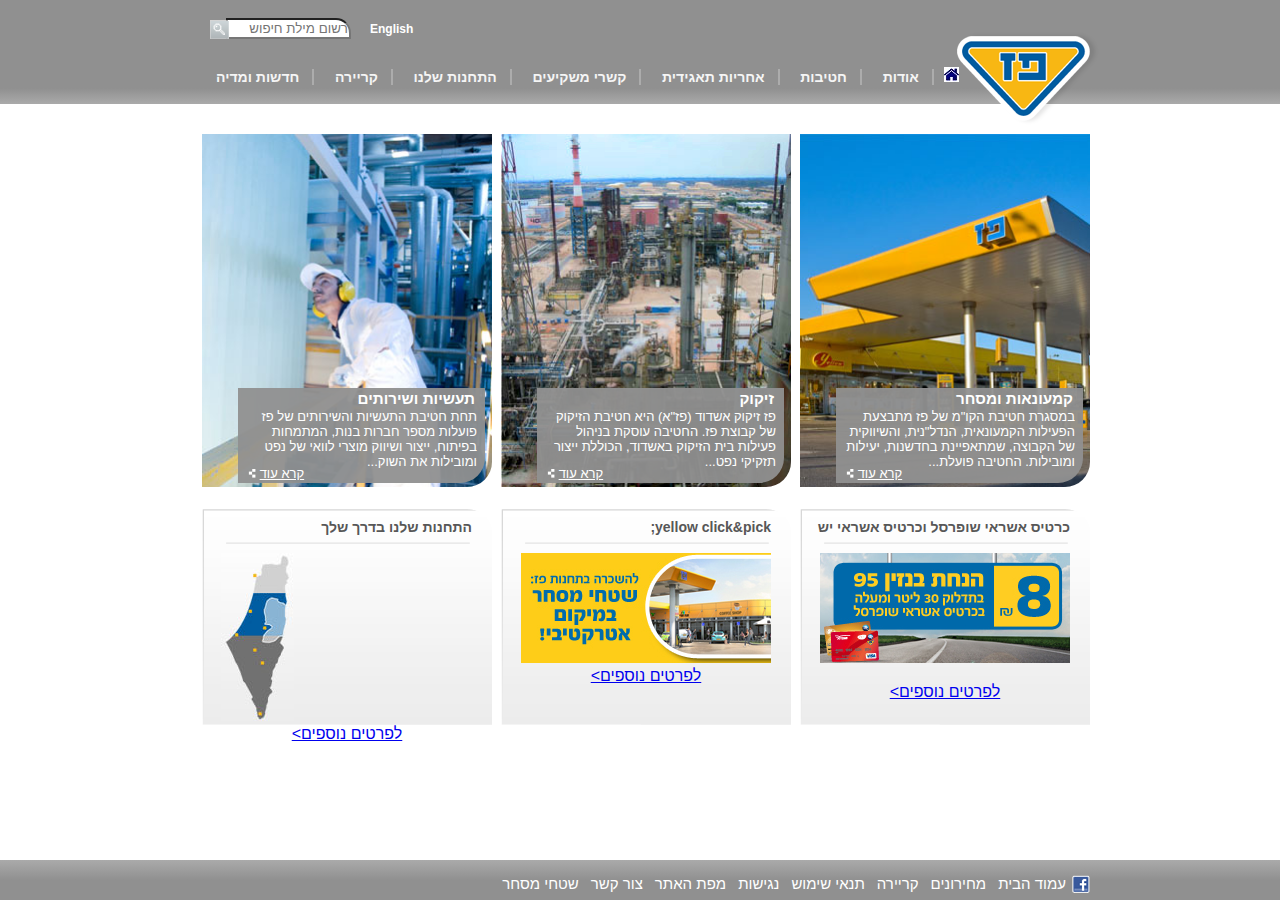
==== index.html @ 3283a5a7 "Adding script.js" ====
<!doctype html>

<html>

<head>
	<link rel="stylesheet" href="style.css">
	<script src="script.js">
	</script>
</head>

<body>
	<div class="header-container">
		<div class="container">
			<header>
				<div search-bar>
					<a id="english" href="#">English</a>
					<input id="search" id=search type="text" name="search" placeholder="רשום מילת חיפוש">
					<img class="search-button" src="Images/search_button.png">
					<a href="#">
				</div>	
					<img class="logo" src="Images/paz_logo.png">
				</a>
				<nav>
					<ul>
						<a href="#"><img src="/Images/home.jpg"></a>
						<li class="dropdown">
							<a href="#">אודות</a>
							<div class="dropdown-content">
								<a href="#">אודות</a>
								<a href="#">היסטוריה</a>
								<a href="#">חזון וערכים</a>
								<a href="#">מבנה הקבוצה</a>
								<a href="#">חברי הדירקטוריון</a>
								<a href="#">הנהלת הקבוצה</a>
								<a href="#">פרסים והוקרה</a>
							</div>
						</li>
						<li class="dropdown">
							<a href="#">חטיבות</a>
							<div class="dropdown-content">
								<a href="#">חטיבות</a>
								<a href="#">קמעונאות ומסחר</a>
								<a href="#">תעשיות ושירותים</a>
								<a href="#">זיקוק</a>
							</div>
						</li>
						<li class="dropdown">
							<a href="#">אחריות תאגידית</a>
							<div class="dropdown-content">
								<a href="#">אחריות תאגידית</a>
								<a href="#">הקוד האתי</a>
								<a href="#">מעורבות חברתית</a>
								<a href="#">נגישות</a>
								<a href="#">איכות הסביבה ובטיחות</a>
								<a href="#">דירוג מעלה</a>
							</div>
						</li>
						<li class="dropdown">
							<a href="#">קשרי משקיעים</a>
							<div class="dropdown-content">
								<a href="#">פרופיל החברה</a>
								<a href="#">דוחו"ת כספיים</a>
								<a href="#">כלים למשקיע</a>
								<a href="#">נתוני מנייה</a>
								<a href="#">אסיפות כלליות</a>
							</div>
						</li>
						<li class="dropdown">
							<a href="#">התחנות שלנו</a>
							<div class="dropdown-content">
								<a href="#">התחנות שלנו</a>
								<a href="#">נגישות מתחמי פז</a>
								<a href="#">רשימת תחנות</a>
								<a href="#">מועדונים</a>
							</div>
						</li>
						<li class="dropdown">
							<a href="#">קריירה</a>
							<div class="dropdown-content">
								<a href="#">לעבוד בפז</a>
								<a href="#">ניהול תחנת פז</a>
								<a href="#">קריירה</a>
							</div>
						</li>
						<li class="dropdown">
							<a href="#">חדשות ומדיה</a>
							<div class="dropdown-content">
								<a href="#">פרסומות</a>
								<a href="#">הודעות לעיתונות</a>
							</div>
						</li>
					</ul>
				</nav>
			</header>
		</div>
	</div>




	<div class="container">
		<div class="upper-row">
			<div class="column">
				<img class="center-images" src="Images/1908364606615453350.JPG">
				<div class="text-over-pic">
					<h3>קמעונאות ומסחר</h3>
					<p>במסגרת חטיבת הקו"מ של פז מתבצעת הפעילות הקמעונאית, הנדל"נית, והשיווקית של הקבוצה, שמתאפיינת בחדשנות, יעילות ומובילות.
						החטיבה פועלת...</p>
					<div class="read-more">
						<a href="#">קרא עוד</a>
						<img src="Images/read_more_white.png">
					</div>
				</div>
			</div>
			<div class="column">
				<img class="center-images" src="Images/Picture-046410251500.jpg">
				<div class="text-over-pic">
					<h3>זיקוק</h3>
					<p>פז זיקוק אשדוד (פז"א) היא חטיבת הזיקוק של קבוצת פז. החטיבה עוסקת בניהול פעילות בית הזיקוק באשדוד, הכוללת ייצור תזקיקי
						נפט...</p>
					<div class="read-more">
						<a href="#">קרא עוד</a>
						<img src="Images/read_more_white.png">
					</div>
				</div>
			</div>
			<div class="column">
				<img class="center-images" src="Images/פזקר_-291_354410564000.jpg">
				<div class="text-over-pic">
					<h3>תעשיות ושירותים</h3>
					<p>תחת חטיבת התעשיות והשירותים של פז פועלות מספר חברות בנות, המתמחות בפיתוח, ייצור ושיווק מוצרי לוואי של נפט ומובילות את
						השוק...</p>
					<div class="read-more">
						<a href="#">קרא עוד</a>
						<img src="Images/read_more_white.png">
					</div>
				</div>
			</div>
		</div>

		<div class="lower-row">
			<div class="cube">
				<div id="bannerHeader">כרטיס אשראי שופרסל וכרטיס אשראי יש</div>
				<br>
				<img src="Images/paz_250x110059890678.jpg">
				<br>
				<p><a href="#">לפרטים נוספים></a></p>
			</div>
		</div>
		<div class="cube">
			<div id="bannerHeader">yellow click&pick;
				</div>
			<br>
			<img id="var-image" src="Images/paz_250x110103131473.jpg">
			<br>
			<a href="#">לפרטים נוספים></a>
		</div>
		<div class="cube">
			<div id="bannerHeader">התחנות שלנו בדרך שלך</div>
			<br>
			<img id="map-image" src="Images/Untitled-3058756287.jpg">
			<br>
			<a href="#">לפרטים נוספים></a>
		</div>
	</div>
	</div>


	<footer>
		<div class="container">
			<div class="footer-row">
				<div class="footer-item">
					<img src="Images/fb_icon.png">
				</div>
				<div class="footer-item">
					<a href="#">עמוד הבית</a>
				</div>
				<div class="footer-item">
					<a href="#">מחירונים</a>
				</div>
				<div class="footer-item">
					<a href="#">קריירה</a>
				</div>
				<div class="footer-item">
					<a href="#">תנאי שימוש</a>
				</div>
				<div class="footer-item">
					<a href="#">נגישות</a>
				</div>
				<div class="footer-item">
					<a href="#">מפת האתר</a>
				</div>
				<div class="footer-item">
					<a href="#">צור קשר</a>
				</div>
				<div class="footer-item">
					<a href="#">שטחי מסחר</a>
				</div>
				<div class="footer-item-red">
					<a href="#">הסדר פשרה בתובענה הייצוגית בעניין הסדר פזומט</a>
				</div>
			</div>
		</div>
	</footer>



</body onload="myFunction()">

</html>
---- style.css ----
/* Add your styles here */


* {
    box-sizing: border-box;
}

body {
    font-family: "Arial (Hebrow)", Helvetica, sans-serif;
    margin: 0;
    direction: rtl;
    text-align: right;
}


/*******************************************************************/
/* Style the header */
.header-container {
    width: 100%;
    background: linear-gradient(to bottom, rgb(144, 144, 144) 85%, rgb(170, 170, 170));
    /* font-size: 35px; */
    height: 104px;
    font-weight: bold;
    margin-bottom: 10px;
}


.container {
    width: 900px;
    margin: 0 auto;
}
/* 
.search-bar{
    position: absolute;
}
 */

header {
    position: relative;
    font-size: 35px;
    width: 100%;
    text-align: left;
    color: white;
    font-weight: bold;
}

#english {
    position: absolute;
    left: 180px;
    top: 22px;
    font-size: 12px;
    color: white;
    text-decoration: none;
}

#english:hover {
    color: rgb(21, 21, 163);
    text-decoration-line: underline;
}

#search {
    position: absolute;
    width: 125px;
    border-radius: 0 15px 0 0;
    padding: 1px;
    left: 36px;
    top: 18px;
}

.search-button{position: absolute;
    top: 20px;
    left:20px;
}


.logo {
    position: absolute;
    top: 32px;
    right: -9px;
}

nav {
    /* width: 100%; */
    top: 50px;
    left: 15px;
    position: relative;

}

nav>ul {
    margin: 0px;
    list-style: none;

}

.dropdown {
    display: inline-block;
    position: relative;
    border-right: 2px solid rgba(180, 180, 180, 0.788);
    padding-left: 11px;
    padding-right: 13px;
    margin-bottom: 3px;
    z-index: 999;
}

.dropdown-content:first-child {
    background: linear-gradient(to up, rgb(144, 144, 144) 90%, rgb(170, 170, 170));
    border-top: none;

}

.dropdown>a {
    display: block;
    color: whitesmoke;
    text-decoration: none;
    padding: auto;
    font-size: 14px;
}

.dropdown-content {
    position: absolute;
    top: 100%;
    background-color: rgb(144, 144, 144);
    width: 200px;
    text-align: right;
    display: none;
}

.dropdown-content>a {
    display: block;
    color: white;
    text-decoration: none;
    padding: 10px;
    font-size: 14px;
    border-top: solid 1px #ccc;
}

/* .dropdown>a:hover, */
.dropdown-content>a:hover,
.dropdown:hover>a   {
    background-color: rgb(170, 170, 170);
    color: blue;
    text-decoration: underline;
}

.dropdown:hover>.dropdown-content {
    display: block;
}



/*###################################################*/

.upper-row::after,
.footer-row::after {
    content: "";
    clear: both;
    display: table;
}


.upper-row {
    margin-top: 30px;
}

.lower-row {
    margin-top: 20px;
}

.column {
    width: 290px;
    height: 355px;
    margin-left: 9px;
    float: right;
    position: relative;
}

.center-images {
    border-radius: 0 0 25px 0;
    width: 290px;
}

.text-over-pic {
    position: absolute;
    font-size: 13px;
    color: white;
    width: 247px;
    height: 95px;
    bottom: 6px;
    right: 7px;
    background: rgba(144, 144, 144, 0.95);
    border-radius: 0 0 25px 0;

}

.read-more{
    position: absolute;
    left:10px;
    bottom: 2px;
}

.read-more>a{
    color:white;
}

.text-over-pic>p {
    margin: 0;
    padding-right: 8px;
}

.text-over-pic>h3 {
    margin: 2px;
    padding-right: 8px;
}

.cube {
    border-radius: 0 25px 0 0;
    width: 290px;
    height: 216px;
    float: right;
    margin-left: 9px;
    /* position: relative; */
    text-align: center;
    /* border: 1px solid rgba(170, 170, 170, 0.3); */
    background-image:   url(Images/small_cube_bg.png);
    /* background: linear-gradient(to bottom, rgb(255, 255, 255144) 50%, rgb(236, 236, 236)); */


}

#bannerHeader {
    padding-top: 10px;
    color:#575757;
    font-size: 14px;
    font-weight: bold;
    text-align: right;
    padding-right: 20px;
}

#map-image{padding-right:180px}



footer {
    position: fixed;
    background: linear-gradient(to top, rgb(144, 144, 144) 50%, rgb(170, 170, 170));
    bottom: 0;
    width: 100%;
    height: 40px;
    color: white;
    text-align: center;

}

.footer-item, .footer-item-red {
    float: right;
    margin-top: 15px;
    border-left-color: 1px black;
  }


.footer-item>a {
    font-size: 15px;
    color: white;
    text-decoration-line: none;
    margin:6px;
   
 }


.footer-item-red>a {
    font-size: 15px;
    color: red;
    text-decoration-line: none;
    margin:6px;
  
}


.footer-item>a:hover, .footer-item-red:hover, .read-more>a:hover {
    color: blue;
    text-decoration: underline;
}
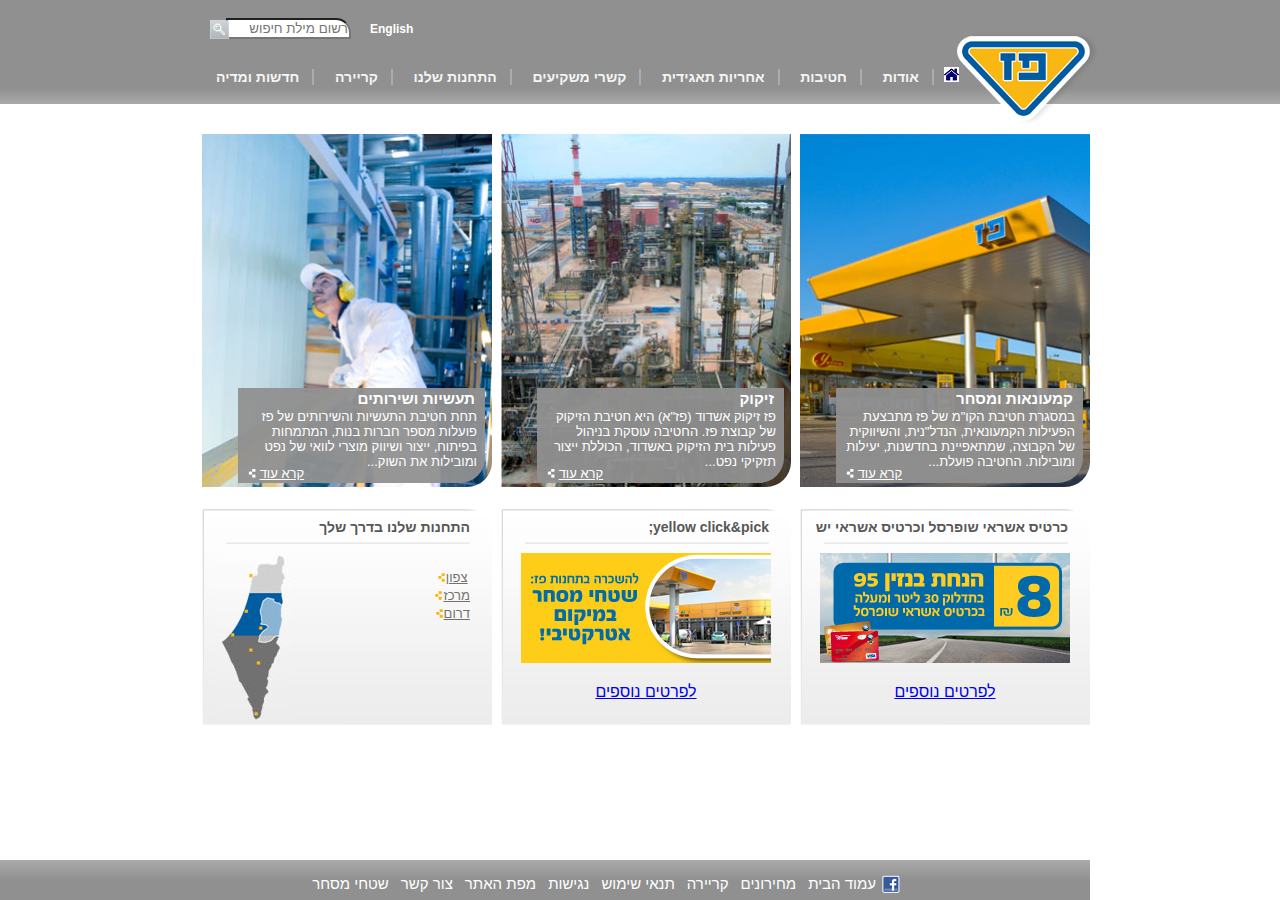
==== commit 501e0f34: "Hnadling map box and more info links. Breaking the footer :-(" ====
--- a/index.html
+++ b/index.html
@@ -17,8 +17,8 @@
 					<input id="search" id=search type="text" name="search" placeholder="רשום מילת חיפוש">
 					<img class="search-button" src="Images/search_button.png">
 					<a href="#">
-				</div>	
-					<img class="logo" src="Images/paz_logo.png">
+				</div>
+				<img class="logo" src="Images/paz_logo.png">
 				</a>
 				<nav>
 					<ul>
@@ -104,7 +104,8 @@
 				<img class="center-images" src="Images/1908364606615453350.JPG">
 				<div class="text-over-pic">
 					<h3>קמעונאות ומסחר</h3>
-					<p>במסגרת חטיבת הקו"מ של פז מתבצעת הפעילות הקמעונאית, הנדל"נית, והשיווקית של הקבוצה, שמתאפיינת בחדשנות, יעילות ומובילות.
+					<p>במסגרת חטיבת הקו"מ של פז מתבצעת הפעילות הקמעונאית, הנדל"נית, והשיווקית של הקבוצה, שמתאפיינת בחדשנות, יעילות
+						ומובילות.
 						החטיבה פועלת...</p>
 					<div class="read-more">
 						<a href="#">קרא עוד</a>
@@ -116,7 +117,8 @@
 				<img class="center-images" src="Images/Picture-046410251500.jpg">
 				<div class="text-over-pic">
 					<h3>זיקוק</h3>
-					<p>פז זיקוק אשדוד (פז"א) היא חטיבת הזיקוק של קבוצת פז. החטיבה עוסקת בניהול פעילות בית הזיקוק באשדוד, הכוללת ייצור תזקיקי
+					<p>פז זיקוק אשדוד (פז"א) היא חטיבת הזיקוק של קבוצת פז. החטיבה עוסקת בניהול פעילות בית הזיקוק באשדוד, הכוללת ייצור
+						תזקיקי
 						נפט...</p>
 					<div class="read-more">
 						<a href="#">קרא עוד</a>
@@ -128,7 +130,8 @@
 				<img class="center-images" src="Images/פזקר_-291_354410564000.jpg">
 				<div class="text-over-pic">
 					<h3>תעשיות ושירותים</h3>
-					<p>תחת חטיבת התעשיות והשירותים של פז פועלות מספר חברות בנות, המתמחות בפיתוח, ייצור ושיווק מוצרי לוואי של נפט ומובילות את
+					<p>תחת חטיבת התעשיות והשירותים של פז פועלות מספר חברות בנות, המתמחות בפיתוח, ייצור ושיווק מוצרי לוואי של נפט
+						ומובילות את
 						השוק...</p>
 					<div class="read-more">
 						<a href="#">קרא עוד</a>
@@ -144,67 +147,73 @@
 				<br>
 				<img src="Images/paz_250x110059890678.jpg">
 				<br>
-				<p><a href="#">לפרטים נוספים></a></p>
+				<p><a href="#"><span>לפרטים נוספים</span></a></p>
+			</div>
+			<div class="cube">
+				<div id="bannerHeader">yellow click&pick;
+				</div>
+				<br>
+				<img id="var-image" src="Images/paz_250x110103131473.jpg">
+				<br>
+				<p><a href="#"><span>לפרטים נוספים</span></a></p>
+			</div>
+			<div class="cube">
+				<div id="bannerHeader">התחנות שלנו בדרך שלך</div>
+				<br>
+				<div class="cf">
+					<div class="region-wraper">
+						<a id="region" href="#"><span>צפון</span><img src="Images/read_more_yellow.png"></a><br>
+						<a id="region" href="#"><span>מרכז</span><img src="Images/read_more_yellow.png"></a><br>
+						<a id="region" href="#"><span>דרום</span><img src="Images/read_more_yellow.png"></a><br>
+					</div>
+
+					<div class="float-map">
+						<img id="map-image" src="Images/Untitled-3058756287.jpg">
+					</div>
+				</div>
 			</div>
 		</div>
-		<div class="cube">
-			<div id="bannerHeader">yellow click&pick;
-				</div>
-			<br>
-			<img id="var-image" src="Images/paz_250x110103131473.jpg">
-			<br>
-			<a href="#">לפרטים נוספים></a>
-		</div>
-		<div class="cube">
-			<div id="bannerHeader">התחנות שלנו בדרך שלך</div>
-			<br>
-			<img id="map-image" src="Images/Untitled-3058756287.jpg">
-			<br>
-			<a href="#">לפרטים נוספים></a>
-		</div>
-	</div>
-	</div>
-
-
-	<footer>
-		<div class="container">
-			<div class="footer-row">
-				<div class="footer-item">
-					<img src="Images/fb_icon.png">
-				</div>
-				<div class="footer-item">
-					<a href="#">עמוד הבית</a>
-				</div>
-				<div class="footer-item">
-					<a href="#">מחירונים</a>
-				</div>
-				<div class="footer-item">
-					<a href="#">קריירה</a>
-				</div>
-				<div class="footer-item">
-					<a href="#">תנאי שימוש</a>
-				</div>
-				<div class="footer-item">
-					<a href="#">נגישות</a>
-				</div>
-				<div class="footer-item">
-					<a href="#">מפת האתר</a>
-				</div>
-				<div class="footer-item">
-					<a href="#">צור קשר</a>
-				</div>
-				<div class="footer-item">
-					<a href="#">שטחי מסחר</a>
-				</div>
-				<div class="footer-item-red">
-					<a href="#">הסדר פשרה בתובענה הייצוגית בעניין הסדר פזומט</a>
-				</div>
-			</div>
-		</div>
-	</footer>
-
-
-
-</body onload="myFunction()">
+
+
+		<footer>
+			<div class="container">
+				<div class="footer-row">
+					<div class="footer-item">
+						<img src="Images/fb_icon.png">
+					</div>
+					<div class="footer-item">
+						<a href="#">עמוד הבית</a>
+					</div>
+					<div class="footer-item">
+						<a href="#">מחירונים</a>
+					</div>
+					<div class="footer-item">
+						<a href="#">קריירה</a>
+					</div>
+					<div class="footer-item">
+						<a href="#">תנאי שימוש</a>
+					</div>
+					<div class="footer-item">
+						<a href="#">נגישות</a>
+					</div>
+					<div class="footer-item">
+						<a href="#">מפת האתר</a>
+					</div>
+					<div class="footer-item">
+						<a href="#">צור קשר</a>
+					</div>
+					<div class="footer-item">
+						<a href="#">שטחי מסחר</a>
+					</div>
+					<div class="footer-item-red">
+						<a href="#">הסדר פשרה בתובענה הייצוגית בעניין הסדר פזומט</a>
+					</div>
+				</div>
+			</div>
+		</footer>
+
+
+
+</body>
 
 </html>--- a/style.css
+++ b/style.css
@@ -150,9 +150,12 @@
 
 
 /*###################################################*/
-
-.upper-row::after,
-.footer-row::after {
+/*Clear Fix*/
+.upper-row:after,
+/* .footer-row:after, */
+.lower-row:after,
+.cf:after
+{
     content: "";
     clear: both;
     display: table;
@@ -219,11 +222,8 @@
     height: 216px;
     float: right;
     margin-left: 9px;
-    /* position: relative; */
     text-align: center;
-    /* border: 1px solid rgba(170, 170, 170, 0.3); */
     background-image:   url(Images/small_cube_bg.png);
-    /* background: linear-gradient(to bottom, rgb(255, 255, 255144) 50%, rgb(236, 236, 236)); */
 
 
 }
@@ -234,13 +234,28 @@
     font-size: 14px;
     font-weight: bold;
     text-align: right;
-    padding-right: 20px;
-}
-
-#map-image{padding-right:180px}
-
-
-
+    padding-right: 22px;
+}
+
+.region-wraper{
+    float:right;
+    margin-top:15px;
+    margin-right:22px;
+}
+
+.region-wraper>a{
+    color:#72716d;
+    font-size: 13px;
+   
+}
+
+.float-map{
+    float: left;
+    margin-left: 15px;
+}
+
+
+/**************************************************/
 footer {
     position: fixed;
     background: linear-gradient(to top, rgb(144, 144, 144) 50%, rgb(170, 170, 170));
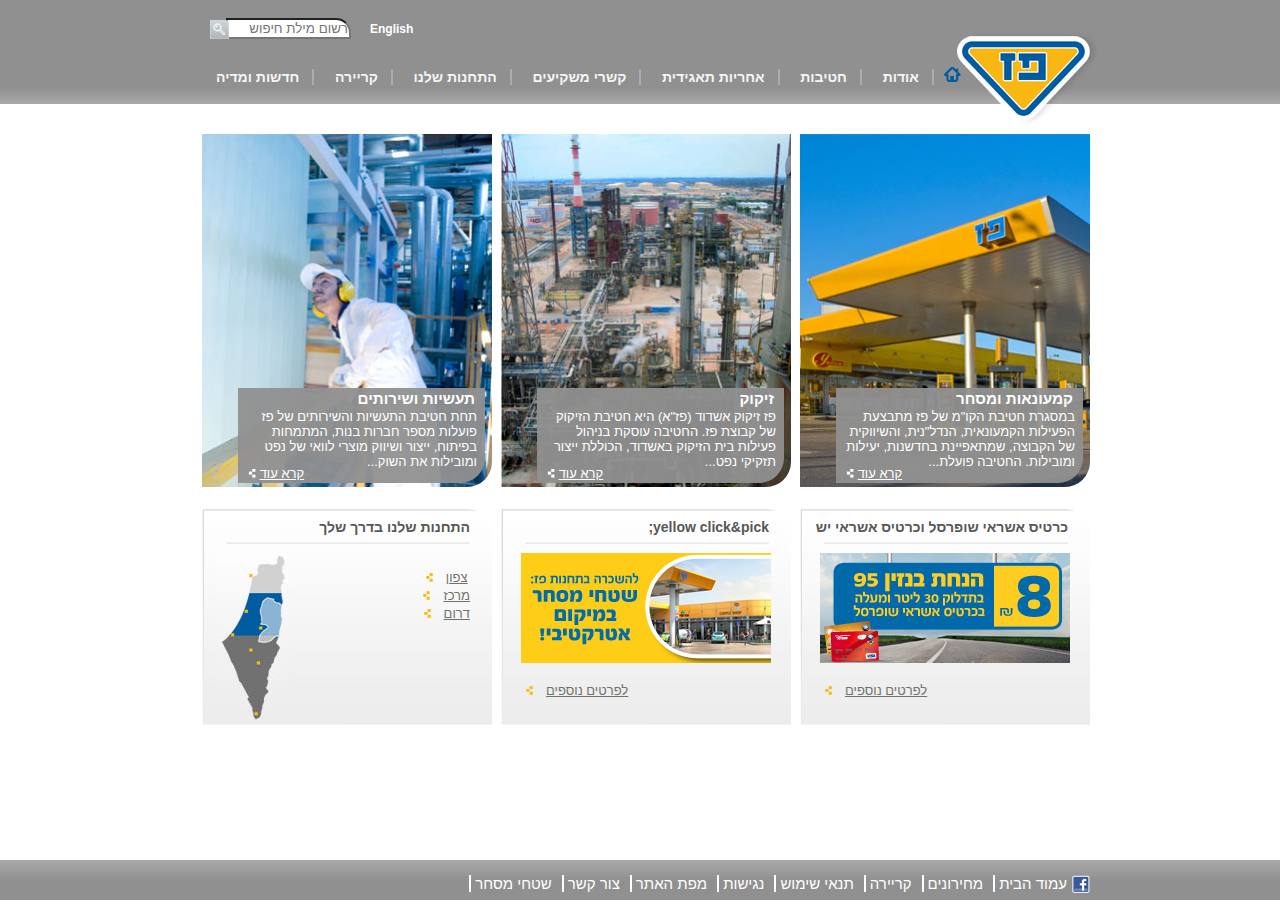
==== commit ed1021fa: "Lookig good! Ready with all Need to address the following: 1. house icon 2. combaining the Search se" ====
--- a/index.html
+++ b/index.html
@@ -22,7 +22,7 @@
 				</a>
 				<nav>
 					<ul>
-						<a href="#"><img src="/Images/home.jpg"></a>
+						<a href="#"><img src="/Images/menu_home_blue1.png"></a>
 						<li class="dropdown">
 							<a href="#">אודות</a>
 							<div class="dropdown-content">
@@ -147,7 +147,7 @@
 				<br>
 				<img src="Images/paz_250x110059890678.jpg">
 				<br>
-				<p><a href="#"><span>לפרטים נוספים</span></a></p>
+				<p><a id="more-info" href="#"><span>לפרטים נוספים</span><img src="Images/read_more_yellow.png"></a></p>
 			</div>
 			<div class="cube">
 				<div id="bannerHeader">yellow click&pick;
@@ -155,16 +155,16 @@
 				<br>
 				<img id="var-image" src="Images/paz_250x110103131473.jpg">
 				<br>
-				<p><a href="#"><span>לפרטים נוספים</span></a></p>
+				<p><a id="more-info" href="#"><span>לפרטים נוספים</span><img src="Images/read_more_yellow.png"></a></p>
 			</div>
 			<div class="cube">
 				<div id="bannerHeader">התחנות שלנו בדרך שלך</div>
 				<br>
 				<div class="cf">
 					<div class="region-wraper">
-						<a id="region" href="#"><span>צפון</span><img src="Images/read_more_yellow.png"></a><br>
-						<a id="region" href="#"><span>מרכז</span><img src="Images/read_more_yellow.png"></a><br>
-						<a id="region" href="#"><span>דרום</span><img src="Images/read_more_yellow.png"></a><br>
+						<a href="#"><span>צפון</span><img src="Images/read_more_yellow.png"></a><br>
+						<a href="#"><span>מרכז</span><img src="Images/read_more_yellow.png"></a><br>
+						<a href="#"><span>דרום</span><img src="Images/read_more_yellow.png"></a><br>
 					</div>
 
 					<div class="float-map">
--- a/style.css
+++ b/style.css
@@ -243,11 +243,15 @@
     margin-right:22px;
 }
 
-.region-wraper>a{
+.region-wraper>a, #more-info{
     color:#72716d;
     font-size: 13px;
-   
-}
+}
+
+#more-info{float:left;
+padding-left: 25px;}
+ 
+span{margin-left:12px;}
 
 .float-map{
     float: left;
@@ -260,17 +264,16 @@
     position: fixed;
     background: linear-gradient(to top, rgb(144, 144, 144) 50%, rgb(170, 170, 170));
     bottom: 0;
+    right:0;
     width: 100%;
     height: 40px;
     color: white;
     text-align: center;
-
-}
+    }
 
 .footer-item, .footer-item-red {
     float: right;
     margin-top: 15px;
-    border-left-color: 1px black;
   }
 
 
@@ -278,7 +281,9 @@
     font-size: 15px;
     color: white;
     text-decoration-line: none;
-    margin:6px;
+    margin:5px;
+    padding-left:4px;
+    border-left: solid 2px #fff;
    
  }
 
@@ -292,7 +297,11 @@
 }
 
 
-.footer-item>a:hover, .footer-item-red:hover, .read-more>a:hover {
+.footer-item>a:hover, 
+.footer-item-red:hover, 
+.read-more>a:hover,
+span:hover
+{
     color: blue;
     text-decoration: underline;
 }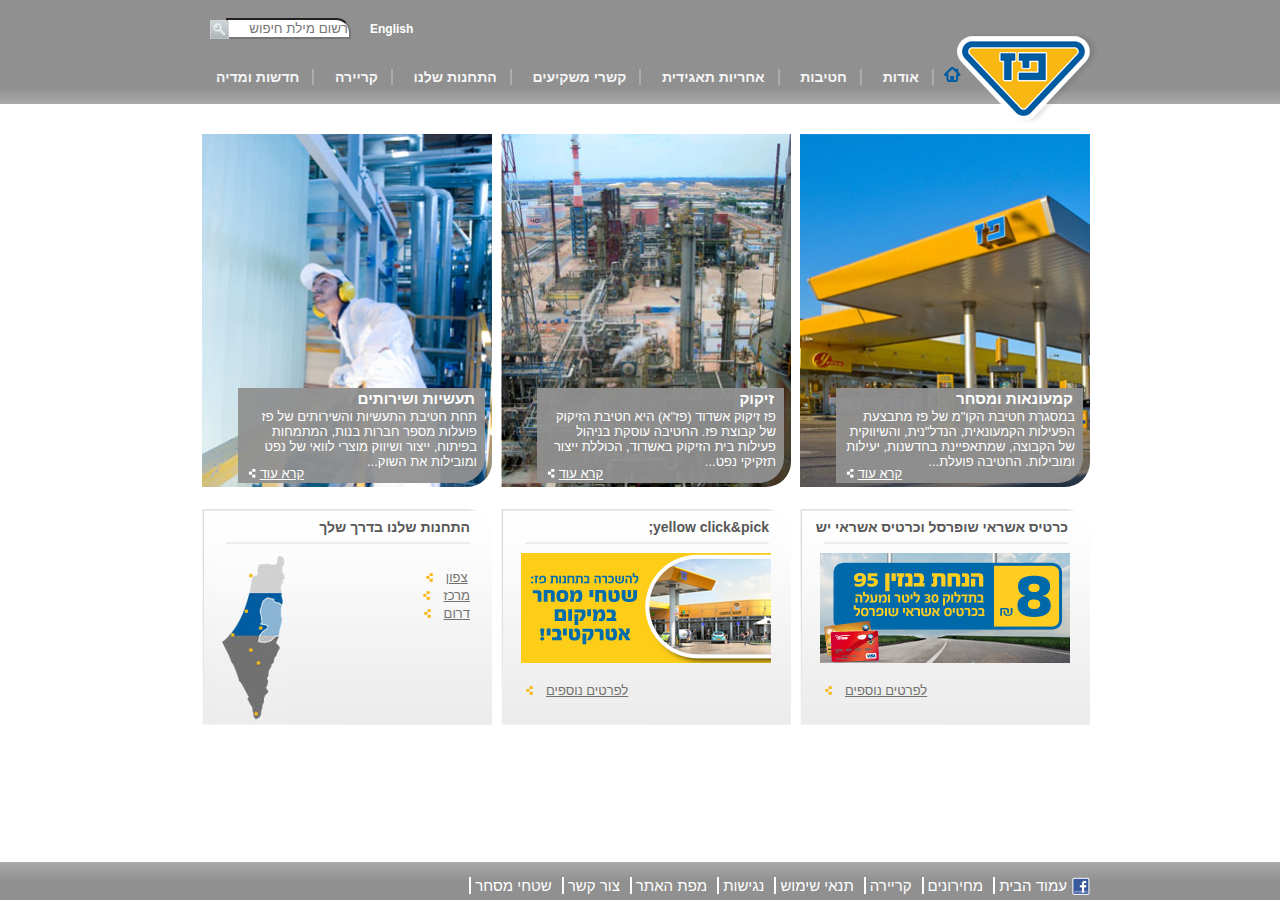
==== commit 6a1b76ad: "adding Contact Us page" ====
--- a/index.html
+++ b/index.html
@@ -200,7 +200,7 @@
 						<a href="#">מפת האתר</a>
 					</div>
 					<div class="footer-item">
-						<a href="#">צור קשר</a>
+						<a href="#contactus.html">צור קשר</a>
 					</div>
 					<div class="footer-item">
 						<a href="#">שטחי מסחר</a>
--- a/style.css
+++ b/style.css
@@ -266,7 +266,7 @@
     bottom: 0;
     right:0;
     width: 100%;
-    height: 40px;
+    height: 38px;
     color: white;
     text-align: center;
     }
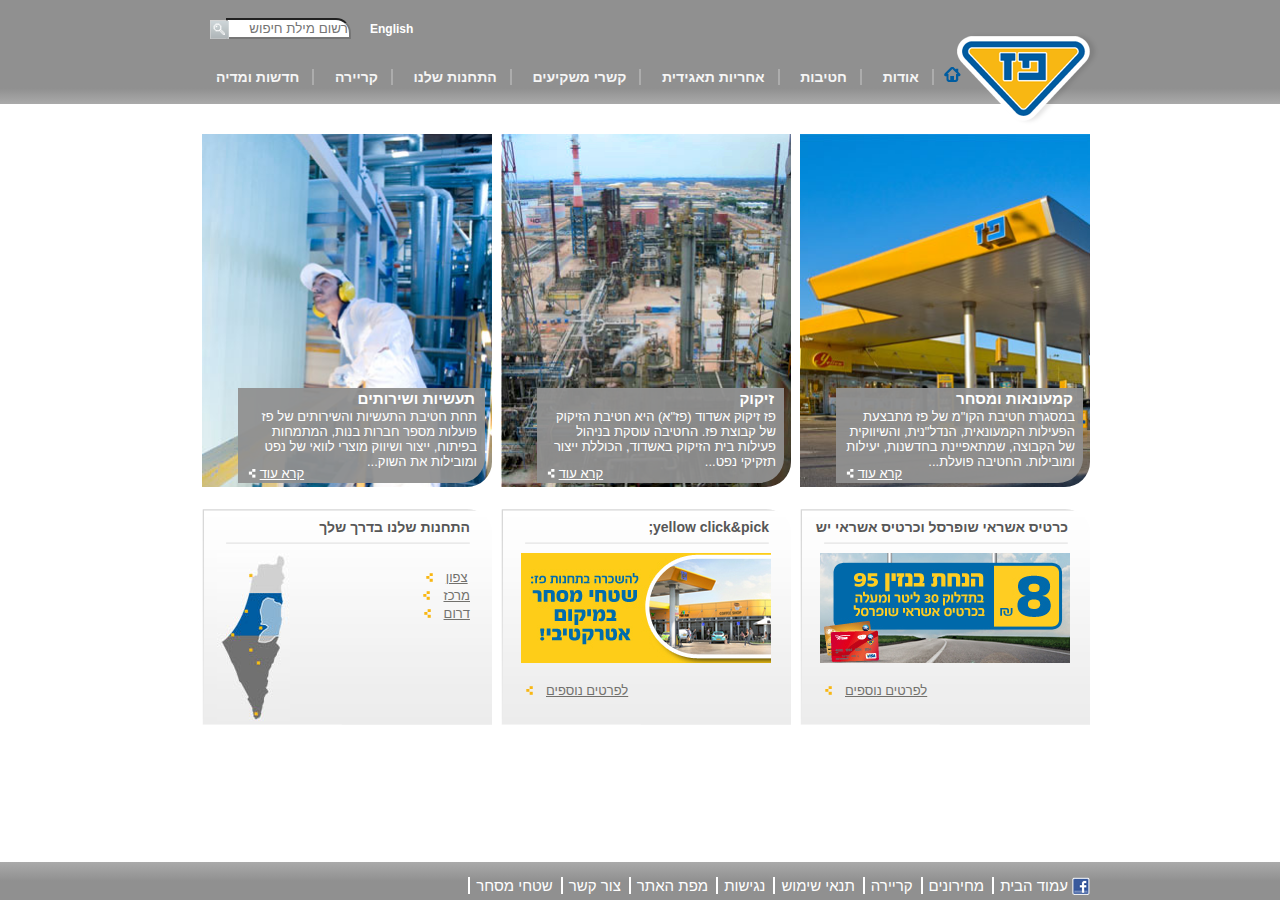
==== commit df59d4f2: "refining footer" ====
--- a/index.html
+++ b/index.html
@@ -16,9 +16,9 @@
 					<a id="english" href="#">English</a>
 					<input id="search" id=search type="text" name="search" placeholder="רשום מילת חיפוש">
 					<img class="search-button" src="Images/search_button.png">
-					<a href="#">
-				</div>
-				<img class="logo" src="Images/paz_logo.png">
+					<!-- <a href="#"> -->
+				</div>
+				<a href="index.html"><img class="logo" src="Images/paz_logo.png">
 				</a>
 				<nav>
 					<ul>
@@ -200,7 +200,7 @@
 						<a href="#">מפת האתר</a>
 					</div>
 					<div class="footer-item">
-						<a href="#contactus.html">צור קשר</a>
+						<a href="contactus.html">צור קשר</a>
 					</div>
 					<div class="footer-item">
 						<a href="#">שטחי מסחר</a>
--- a/style.css
+++ b/style.css
@@ -281,8 +281,8 @@
     font-size: 15px;
     color: white;
     text-decoration-line: none;
-    margin:5px;
-    padding-left:4px;
+    margin:4px;
+    padding-left:6px;
     border-left: solid 2px #fff;
    
  }
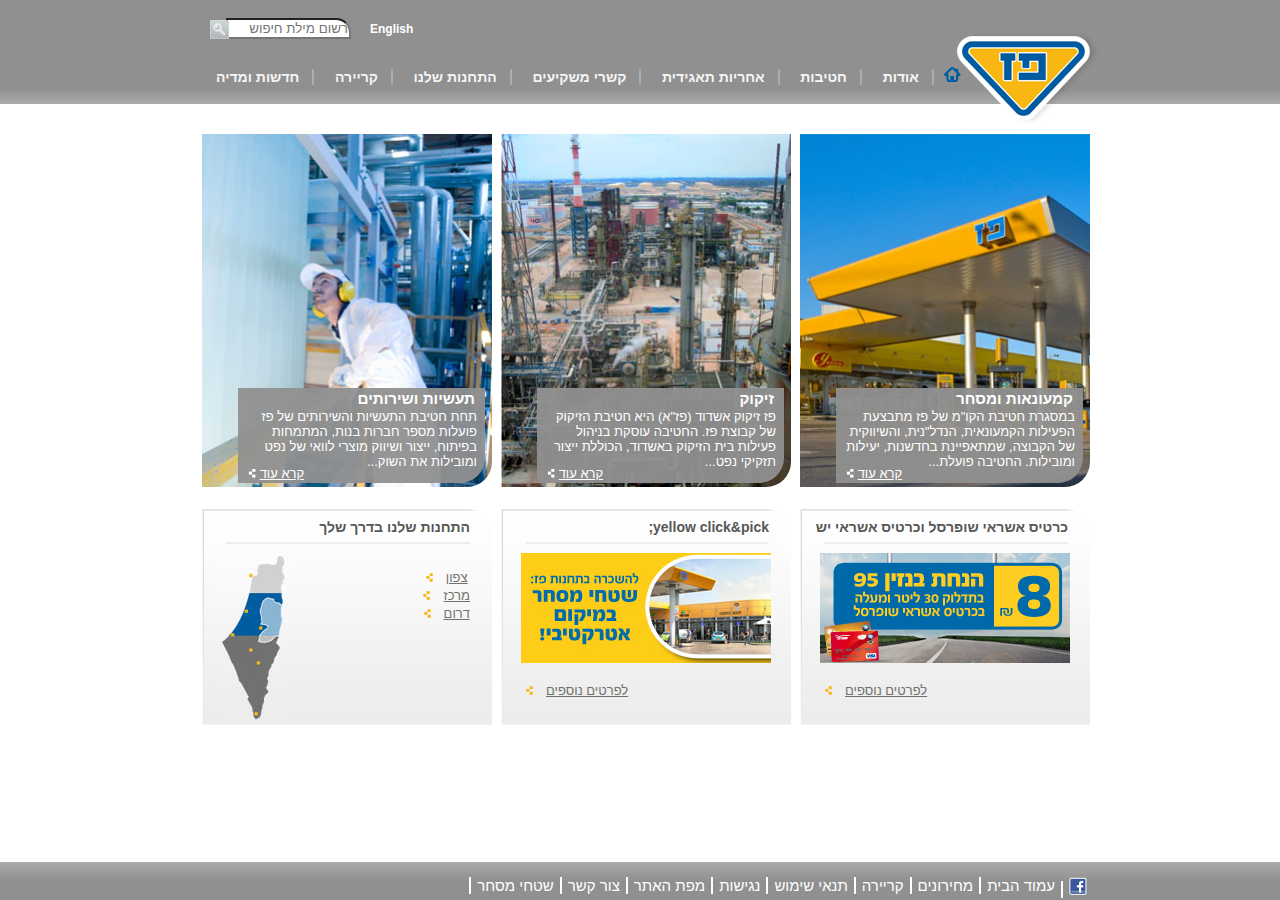
==== commit ffc5f95e: "Adding href to FB icon" ====
--- a/index.html
+++ b/index.html
@@ -179,7 +179,7 @@
 			<div class="container">
 				<div class="footer-row">
 					<div class="footer-item">
-						<img src="Images/fb_icon.png">
+						<a href="#"><img src="Images/fb_icon.png"></a>
 					</div>
 					<div class="footer-item">
 						<a href="#">עמוד הבית</a>
--- a/style.css
+++ b/style.css
@@ -54,7 +54,7 @@
 }
 
 #english:hover {
-    color: rgb(21, 21, 163);
+    color: #005ca0;
     text-decoration-line: underline;
 }
 
@@ -139,7 +139,7 @@
 .dropdown-content>a:hover,
 .dropdown:hover>a   {
     background-color: rgb(170, 170, 170);
-    color: blue;
+    color:#005ca0;
     text-decoration: underline;
 }
 
@@ -267,8 +267,8 @@
     right:0;
     width: 100%;
     height: 38px;
-    color: white;
-    text-align: center;
+    /* color: white; */
+    /* text-align: center; */
     }
 
 .footer-item, .footer-item-red {
@@ -281,7 +281,7 @@
     font-size: 15px;
     color: white;
     text-decoration-line: none;
-    margin:4px;
+    margin:3px;
     padding-left:6px;
     border-left: solid 2px #fff;
    
@@ -302,6 +302,6 @@
 .read-more>a:hover,
 span:hover
 {
-    color: blue;
+    color:#005ca0;
     text-decoration: underline;
 }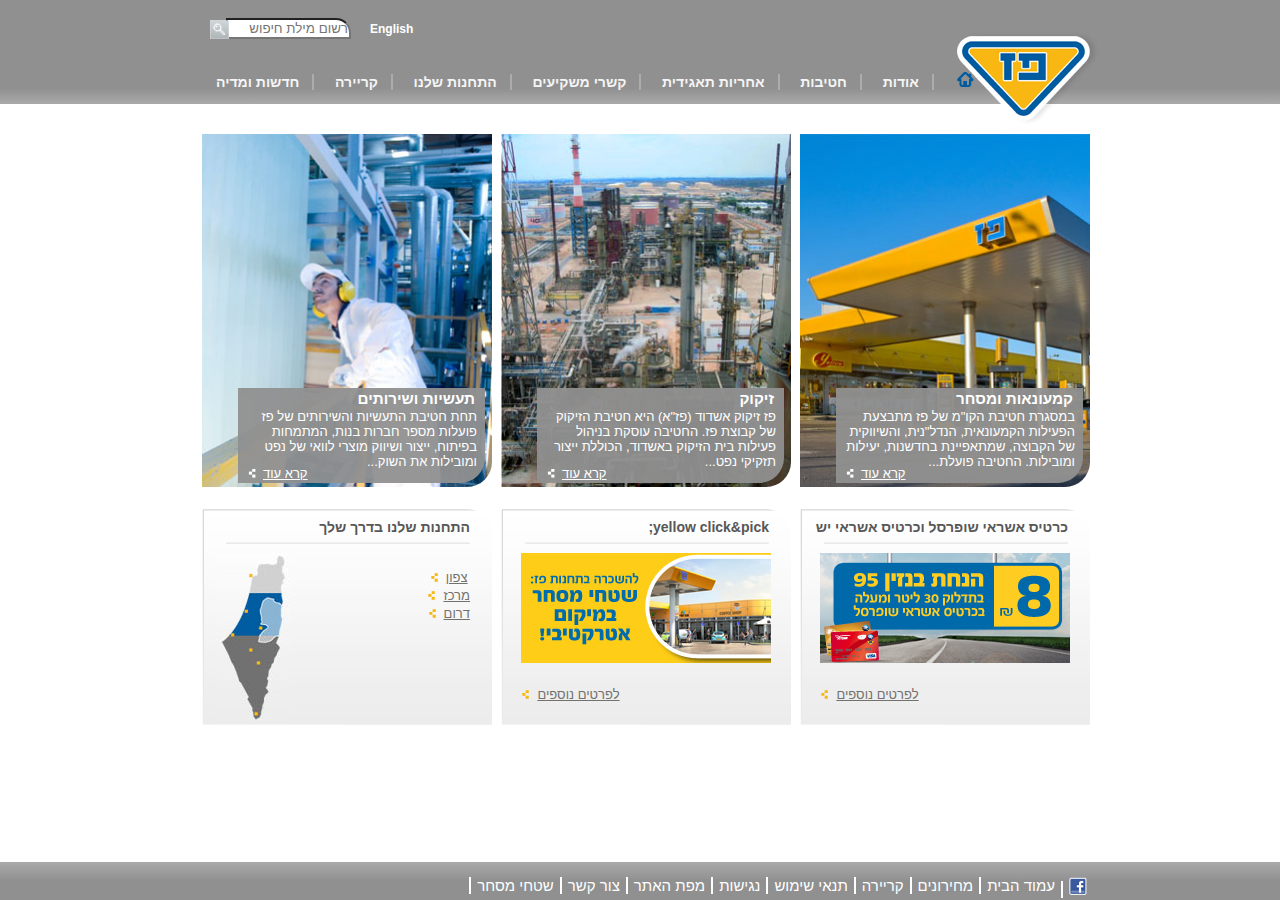
==== commit ef56f24a: "handing house icon and hover links revolving pictuers" ====
--- a/index.html
+++ b/index.html
@@ -18,11 +18,14 @@
 					<img class="search-button" src="Images/search_button.png">
 					<!-- <a href="#"> -->
 				</div>
-				<a href="index.html"><img class="logo" src="Images/paz_logo.png">
+				<a href="index.html">
+					<img class="logo" src="Images/paz_logo.png">
 				</a>
 				<nav>
 					<ul>
-						<a href="#"><img src="/Images/menu_home_blue1.png"></a>
+						<li class="dropdown_home">
+							<a class="home" href="index.html"></a>
+						</li>
 						<li class="dropdown">
 							<a href="#">אודות</a>
 							<div class="dropdown-content">
@@ -104,12 +107,10 @@
 				<img class="center-images" src="Images/1908364606615453350.JPG">
 				<div class="text-over-pic">
 					<h3>קמעונאות ומסחר</h3>
-					<p>במסגרת חטיבת הקו"מ של פז מתבצעת הפעילות הקמעונאית, הנדל"נית, והשיווקית של הקבוצה, שמתאפיינת בחדשנות, יעילות
-						ומובילות.
+					<p>במסגרת חטיבת הקו"מ של פז מתבצעת הפעילות הקמעונאית, הנדל"נית, והשיווקית של הקבוצה, שמתאפיינת בחדשנות, יעילות ומובילות.
 						החטיבה פועלת...</p>
 					<div class="read-more">
 						<a href="#">קרא עוד</a>
-						<img src="Images/read_more_white.png">
 					</div>
 				</div>
 			</div>
@@ -117,12 +118,11 @@
 				<img class="center-images" src="Images/Picture-046410251500.jpg">
 				<div class="text-over-pic">
 					<h3>זיקוק</h3>
-					<p>פז זיקוק אשדוד (פז"א) היא חטיבת הזיקוק של קבוצת פז. החטיבה עוסקת בניהול פעילות בית הזיקוק באשדוד, הכוללת ייצור
-						תזקיקי
-						נפט...</p>
+					<p>פז זיקוק אשדוד (פז"א) היא חטיבת הזיקוק של קבוצת פז. החטיבה עוסקת בניהול פעילות בית הזיקוק באשדוד, הכוללת ייצור תזקיקי
+						נפט...
+					</p>
 					<div class="read-more">
 						<a href="#">קרא עוד</a>
-						<img src="Images/read_more_white.png">
 					</div>
 				</div>
 			</div>
@@ -130,12 +130,11 @@
 				<img class="center-images" src="Images/פזקר_-291_354410564000.jpg">
 				<div class="text-over-pic">
 					<h3>תעשיות ושירותים</h3>
-					<p>תחת חטיבת התעשיות והשירותים של פז פועלות מספר חברות בנות, המתמחות בפיתוח, ייצור ושיווק מוצרי לוואי של נפט
-						ומובילות את
-						השוק...</p>
+					<p>תחת חטיבת התעשיות והשירותים של פז פועלות מספר חברות בנות, המתמחות בפיתוח, ייצור ושיווק מוצרי לוואי של נפט ומובילות את
+						השוק...
+					</p>
 					<div class="read-more">
 						<a href="#">קרא עוד</a>
-						<img src="Images/read_more_white.png">
 					</div>
 				</div>
 			</div>
@@ -147,7 +146,7 @@
 				<br>
 				<img src="Images/paz_250x110059890678.jpg">
 				<br>
-				<p><a id="more-info" href="#"><span>לפרטים נוספים</span><img src="Images/read_more_yellow.png"></a></p>
+				<a class="more-info" href="#">לפרטים נוספים</a>
 			</div>
 			<div class="cube">
 				<div id="bannerHeader">yellow click&pick;
@@ -155,16 +154,21 @@
 				<br>
 				<img id="var-image" src="Images/paz_250x110103131473.jpg">
 				<br>
-				<p><a id="more-info" href="#"><span>לפרטים נוספים</span><img src="Images/read_more_yellow.png"></a></p>
+				<a class="more-info" href="#">
+					<span>לפרטים נוספים</span>
+				</a>
 			</div>
 			<div class="cube">
 				<div id="bannerHeader">התחנות שלנו בדרך שלך</div>
 				<br>
 				<div class="cf">
 					<div class="region-wraper">
-						<a href="#"><span>צפון</span><img src="Images/read_more_yellow.png"></a><br>
-						<a href="#"><span>מרכז</span><img src="Images/read_more_yellow.png"></a><br>
-						<a href="#"><span>דרום</span><img src="Images/read_more_yellow.png"></a><br>
+						<a href="#">צפון</a>
+						<br>
+						<a href="#">מרכז</a>
+						<br>
+						<a href="#">דרום</a>
+						<br>
 					</div>
 
 					<div class="float-map">
@@ -179,7 +183,9 @@
 			<div class="container">
 				<div class="footer-row">
 					<div class="footer-item">
-						<a href="#"><img src="Images/fb_icon.png"></a>
+						<a href="#">
+							<img src="Images/fb_icon.png">
+						</a>
 					</div>
 					<div class="footer-item">
 						<a href="#">עמוד הבית</a>
--- a/style.css
+++ b/style.css
@@ -8,6 +8,7 @@
 body {
     font-family: "Arial (Hebrow)", Helvetica, sans-serif;
     margin: 0;
+    border: 0;
     direction: rtl;
     text-align: right;
 }
@@ -92,6 +93,24 @@
     list-style: none;
 
 }
+
+.home {
+    /* position: relative; */
+    display: inline-block;
+    width:17px;
+    height: 17px;
+    background: url("Images/menu_home_blue1.png") no-repeat bottom;
+}
+
+
+.dropdown_home {
+    display: inline-block;
+    position: relative;
+    margin-left: 13px;
+    margin-top: 5px;
+    }
+
+
 
 .dropdown {
     display: inline-block;
@@ -204,6 +223,8 @@
 
 .read-more>a{
     color:white;
+    padding-left: 15px;
+    background: url("Images/read_more_white.png") no-repeat left center;
 }
 
 .text-over-pic>p {
@@ -243,15 +264,22 @@
     margin-right:22px;
 }
 
-.region-wraper>a, #more-info{
+.region-wraper>a, .more-info{
     color:#72716d;
     font-size: 13px;
-}
-
-#more-info{float:left;
-padding-left: 25px;}
- 
-span{margin-left:12px;}
+    padding-left: 15px;
+    background:url("Images/read_more_yellow.png") no-repeat left center;
+
+
+}
+
+.more-info{ 
+    position: relative;
+    right:75px;
+    top: 18px;
+}
+
+/* span{margin-left:12px;} */
 
 .float-map{
     float: left;
@@ -299,7 +327,22 @@
 
 .footer-item>a:hover, 
 .footer-item-red:hover, 
-.read-more>a:hover,
+span:hover
+{
+    color:#005ca0;
+    text-decoration: underline;
+}
+
+.region-wraper>a:hover,
+.more-info:hover,
+.read-more>a:hover
+{
+    background: url("Images/read_more_blue.png") no-repeat left center;
+    color:#005ca0;
+    text-decoration: underline;
+}
+
+
 span:hover
 {
     color:#005ca0;
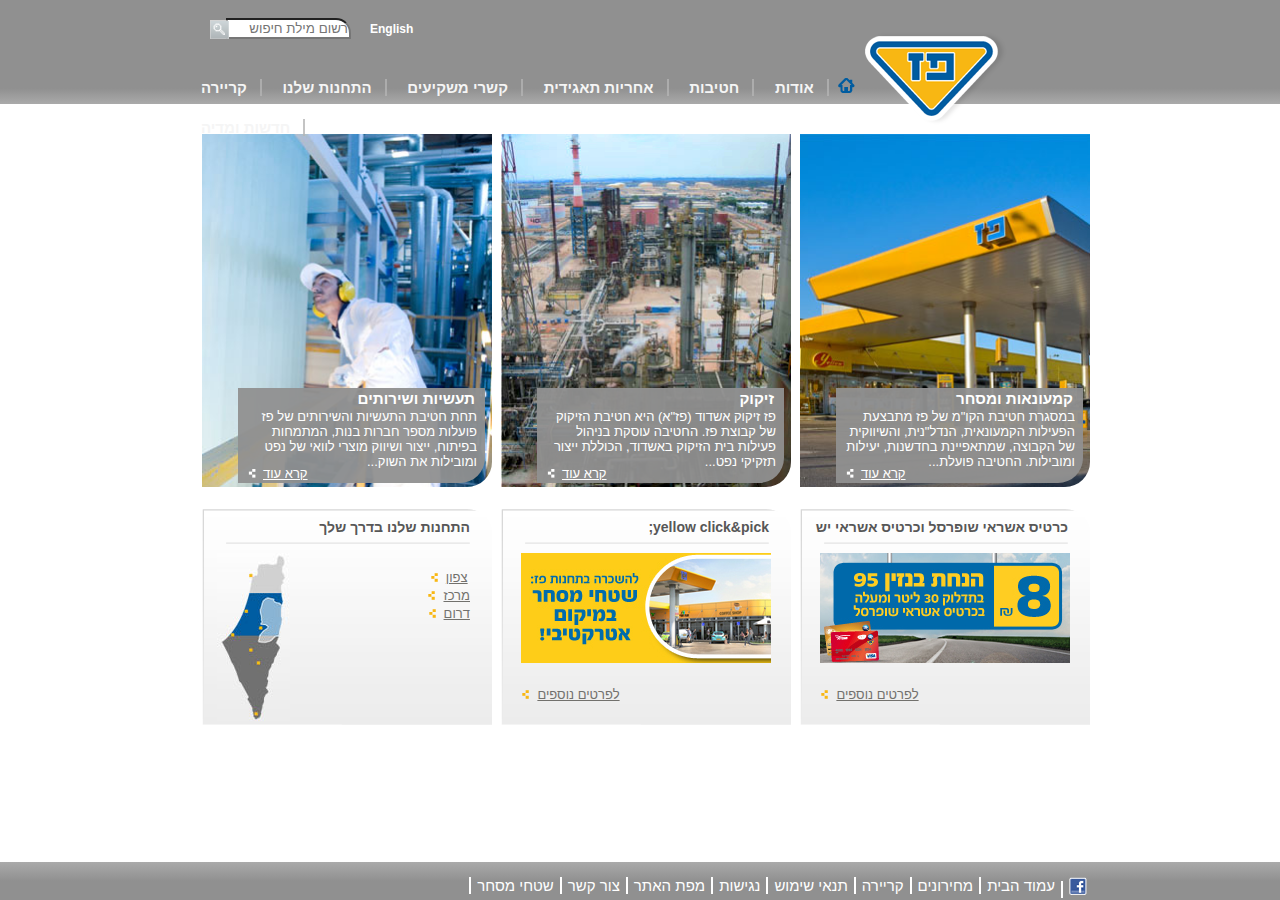
==== commit f8e8994c: "Fixing header on main page" ====
--- a/index.html
+++ b/index.html
@@ -18,11 +18,12 @@
 					<img class="search-button" src="Images/search_button.png">
 					<!-- <a href="#"> -->
 				</div>
-				<a href="index.html">
-					<img class="logo" src="Images/paz_logo.png">
-				</a>
 				<nav>
 					<ul>
+						<li class="dropdown_home">
+							<a href="index.html"><img class="logo" src="Images/paz_logo.png">
+							</a>
+						</li>		
 						<li class="dropdown_home">
 							<a class="home" href="index.html"></a>
 						</li>
--- a/style.css
+++ b/style.css
@@ -29,7 +29,9 @@
 .container {
     width: 900px;
     margin: 0 auto;
-}
+    margin-bottom: 100px;
+}
+
 /* 
 .search-bar{
     position: absolute;
@@ -68,36 +70,39 @@
     top: 18px;
 }
 
-.search-button{position: absolute;
+.search-button {
+    position: absolute;
     top: 20px;
-    left:20px;
+    left: 20px;
 }
 
 
 .logo {
-    position: absolute;
+    display: inline-block;
+    position: relative;
     top: 32px;
-    right: -9px;
+    /* right: -9px; */
 }
 
 nav {
-    /* width: 100%; */
-    top: 50px;
-    left: 15px;
+    width: 100%;
+    /* top: 50px;
+    left: 15px; */
     position: relative;
 
 }
 
 nav>ul {
-    margin: 0px;
+    margin: 0px auto;
     list-style: none;
+    padding: 0;
 
 }
 
 .home {
     /* position: relative; */
     display: inline-block;
-    width:17px;
+    width: 17px;
     height: 17px;
     background: url("Images/menu_home_blue1.png") no-repeat bottom;
 }
@@ -106,9 +111,9 @@
 .dropdown_home {
     display: inline-block;
     position: relative;
-    margin-left: 13px;
-    margin-top: 5px;
-    }
+    /* margin-left: 13px;
+    margin-top: 5px; */
+}
 
 
 
@@ -132,8 +137,8 @@
     display: block;
     color: whitesmoke;
     text-decoration: none;
-    padding: auto;
-    font-size: 14px;
+    /* padding: auto; */
+    font-size: 15px;
 }
 
 .dropdown-content {
@@ -156,9 +161,9 @@
 
 /* .dropdown>a:hover, */
 .dropdown-content>a:hover,
-.dropdown:hover>a   {
+.dropdown:hover>a {
     background-color: rgb(170, 170, 170);
-    color:#005ca0;
+    color: #005ca0;
     text-decoration: underline;
 }
 
@@ -170,11 +175,11 @@
 
 /*###################################################*/
 /*Clear Fix*/
+
 .upper-row:after,
-/* .footer-row:after, */
+.contactus-container:after,
 .lower-row:after,
-.cf:after
-{
+.cf:after {
     content: "";
     clear: both;
     display: table;
@@ -215,14 +220,14 @@
 
 }
 
-.read-more{
-    position: absolute;
-    left:10px;
+.read-more {
+    position: absolute;
+    left: 10px;
     bottom: 2px;
 }
 
-.read-more>a{
-    color:white;
+.read-more>a {
+    color: white;
     padding-left: 15px;
     background: url("Images/read_more_white.png") no-repeat left center;
 }
@@ -236,6 +241,8 @@
     margin: 2px;
     padding-right: 8px;
 }
+
+
 
 .cube {
     border-radius: 0 25px 0 0;
@@ -244,44 +251,45 @@
     float: right;
     margin-left: 9px;
     text-align: center;
-    background-image:   url(Images/small_cube_bg.png);
+    background-image: url(Images/small_cube_bg.png);
 
 
 }
 
 #bannerHeader {
     padding-top: 10px;
-    color:#575757;
+    color: #575757;
     font-size: 14px;
     font-weight: bold;
     text-align: right;
     padding-right: 22px;
 }
 
-.region-wraper{
-    float:right;
-    margin-top:15px;
-    margin-right:22px;
-}
-
-.region-wraper>a, .more-info{
-    color:#72716d;
+.region-wraper {
+    float: right;
+    margin-top: 15px;
+    margin-right: 22px;
+}
+
+.region-wraper>a,
+.more-info {
+    color: #72716d;
     font-size: 13px;
     padding-left: 15px;
-    background:url("Images/read_more_yellow.png") no-repeat left center;
-
-
-}
-
-.more-info{ 
-    position: relative;
-    right:75px;
+    background: url("Images/read_more_yellow.png") no-repeat left center;
+
+
+}
+
+.more-info {
+    position: relative;
+    right: 75px;
     top: 18px;
 }
 
 /* span{margin-left:12px;} */
 
-.float-map{
+.float-map {
     float: left;
     margin-left: 15px;
 }
@@ -292,59 +300,57 @@
     position: fixed;
     background: linear-gradient(to top, rgb(144, 144, 144) 50%, rgb(170, 170, 170));
     bottom: 0;
-    right:0;
+    right: 0;
     width: 100%;
     height: 38px;
     /* color: white; */
     /* text-align: center; */
-    }
-
-.footer-item, .footer-item-red {
+}
+
+.footer-item,
+.footer-item-red {
     float: right;
     margin-top: 15px;
-  }
+}
 
 
 .footer-item>a {
     font-size: 15px;
     color: white;
     text-decoration-line: none;
-    margin:3px;
-    padding-left:6px;
+    margin: 3px;
+    padding-left: 6px;
     border-left: solid 2px #fff;
-   
- }
+
+}
 
 
 .footer-item-red>a {
     font-size: 15px;
     color: red;
     text-decoration-line: none;
-    margin:6px;
-  
-}
-
-
-.footer-item>a:hover, 
-.footer-item-red:hover, 
-span:hover
-{
-    color:#005ca0;
+    margin: 6px;
+
+}
+
+
+.footer-item>a:hover,
+.footer-item-red:hover,
+span:hover {
+    color: #005ca0;
     text-decoration: underline;
 }
 
 .region-wraper>a:hover,
 .more-info:hover,
-.read-more>a:hover
-{
+.read-more>a:hover {
     background: url("Images/read_more_blue.png") no-repeat left center;
-    color:#005ca0;
+    color: #005ca0;
     text-decoration: underline;
 }
 
 
-span:hover
-{
-    color:#005ca0;
+span:hover {
+    color: #005ca0;
     text-decoration: underline;
 }